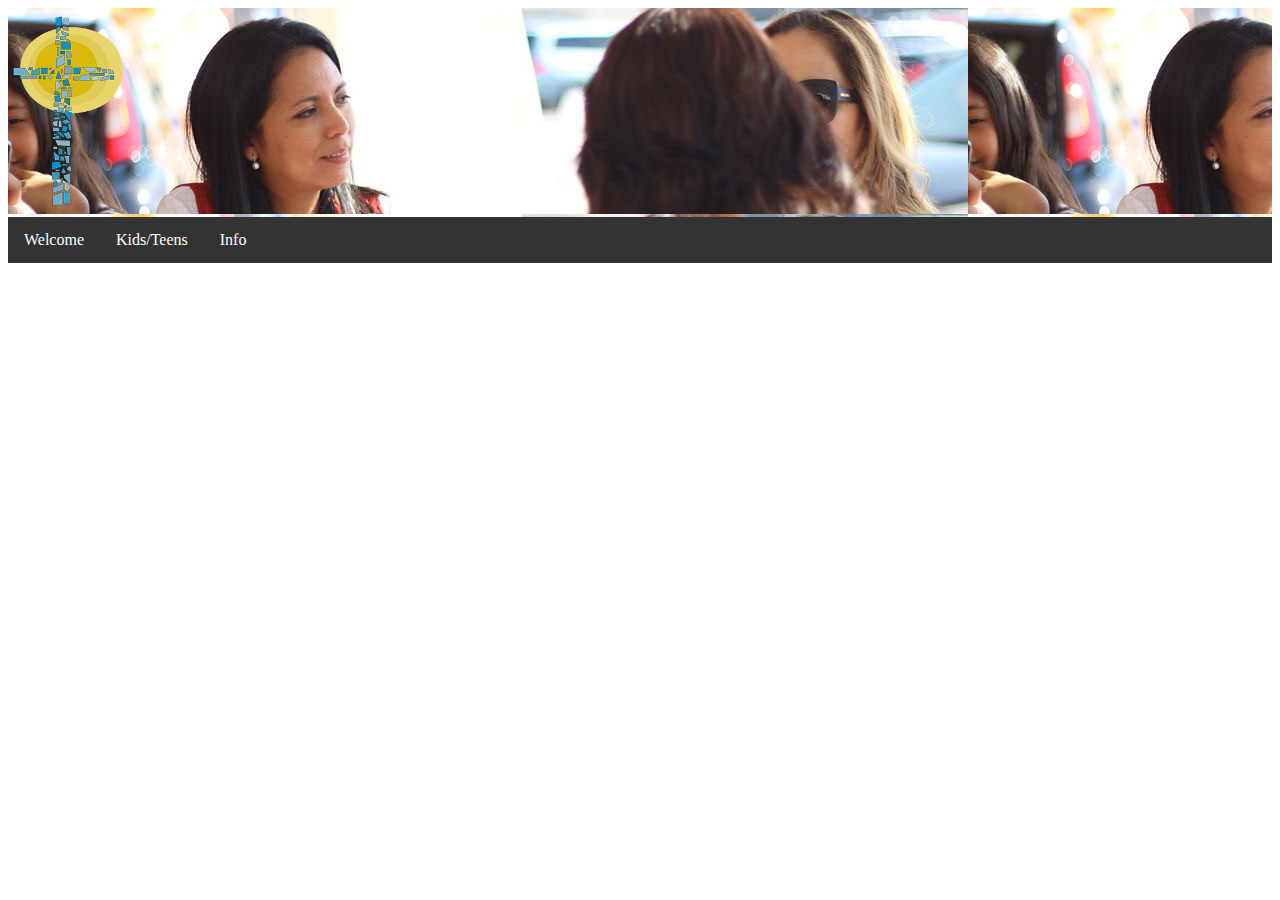
==== info.html @ a701d8e6 "yes" ====
<!doctype html>
<html>
<head>
<meta charset="utf-8">
<title>Info</title>
<link href="mosaic style.css" rel="stylesheet" type="text/css">
</head>

<body>
	<div class="infoHeader"><img src="assets/images/mosaic2.png" alt="hildaHeaderLogo" height="207"></div>
<div class="navbar">
  <a href="#home">Welcome</a>
  <a href="#news">Kids/Teens</a>
  <div class="dropdown">
	  <button class="dropbtn">Info 
      <i class="fa fa-caret-down"></i>
    </button>
    <div class="dropdown-content">
      <a href="#">Instagram</a>
      <a href="#">FaceBook</a>
      <a href="#">Find Us</a>
    </div>
  </div> 
</div>
</body>
</html>
---- mosaic style.css ----
html{
     font-size: 10px;
  margin: 0;
  font-family: sans-serif;
}
@font-face {
    font-family: "less light";
    font-weight: normal;
    font-style: normal;
}

@font-face {
	font-family:"Varela Regular";
	src: url("assets/fonts/OFL.txt");
	font-weight: normal;
	font-style: normal;
}

@font-face {
	font-family: 'simplifica';
	src: url("assets/fonts/__MACOSX/SIMPLIFICA Typeface/._SIMPLIFICA Typeface.ttf");
	font-weight: normal;
	font-style: normal;
}

body {
    background-color: white;
}


.container {
	position: relative;
	text-align: center;
	color: #000000;
	padding: 0px;
	margin: 0px;
	
}

.text1{
	font-family: 'less light';
	font-size: 100px;
	color: #377180;
    position: absolute;
    top: 119px;
    bottom: 50%;
    left: 352px;
}
.myLogo {
	background: url("assets/images/header.jpg");
}
.smallLogo {
	background:url("assets/images/teens header crop.jpg");
}
.infoHeader{
	background: url("assets/images/hilda outside header.jpg");
}
.navbar {
  overflow: hidden;
  background-color: #333333;
}

.navbar a {
  float: left;
  font-size: 16px;
	font-family: "Varela Regular";
  color: white;
  text-align: center;
  padding: 14px 16px;
  text-decoration: none;
}

.dropdown {
  float: left;
  overflow: hidden;
}

.dropdown .dropbtn {
  font-size: 16px;  
  border: none;
  outline: none;
  color: white;
  padding: 14px 16px;
  background-color: inherit;
  font-family: 'less light';
  margin: 0px;
}

.navbar a:hover, .dropdown:hover .dropbtn {
  background-color: red;
}

.dropdown-content {
  display: none;
  position: absolute;
  background-color: #f9f9f9;
  min-width: 160px;
  box-shadow: 0px 8px 16px 0px rgba(0,0,0,0.2);
  z-index: 1;
}

.dropdown-content a {
  float: none;
  color: black;
  padding: 14px 15px;
  text-decoration: none;
  display: block;
  text-align: left;
}

.dropdown-content a:hover {
  background-color: #ddd;
}

.dropdown:hover .dropdown-content {
  display: block;
}
title{
    font-family: 'Trade Winds', cursive;
}

.hello {
	text-align: center;
	font-family: "less light";
	color: black;
	font-size: 50px;
}



h1 {
    padding: inherit;
    margin: 50px;
    bottom: 10px;
    text-align: left;
    color:darkred;
    font-family:"introheadr base";
    font-size: 15px;
}

h2 {
    margin: 10px;
    padding: 20px;
    bottom: 15px;
    left: 45px;
    right: 45px;
    top: 15px;
    text-align: center;
    color:#2D5D69;
    font-family:'less light';
    font-size: 10px;
}

h3 {
    position: relative;
    text-align: center;
    color:#27515C;
    font-family: 'less bold';
    font-size: 100px;
}

h4 {
	font: "introrustg base2";
	font-size: 20px;
	text-align: inherit;
	color: gray;
	margin: auto;
	
}

.cb97 {
    margin: auto;
    padding: inherit;
    text-align: left;
    color: darkred;
    font-family: monospace;
    font-size: 170%;
}
.spearB {
    margin: auto;
    padding: inherit;
    text-align: left;
    color: darkred;
    font-family: monospace;
    font-size: 170%;
}

h4 {
    text-align: left;
    color: antiquewhite;
    font-family: monospace;
    font-size: 150%;
}
p {
	color: antiquewhite;
    font-family:fantasy;
    font-size: 190%;
}

ul {
    list-style-type: none;
    margin: 0;
    padding: 0;
    overflow: hidden;
    
}
li {
    float: left;
    clear: left;
    color: lightpink;
    text-align: left;
}

li a {
    display: block;
    color: gray;
    text-align: center;
    padding: 14px 16px;
    text-decoration: none;
}

li a:hover{
    background-color: darkred;
}
a {
    margin: auto;
    padding: 10px;
    color: darkolivegreen;
	text-align: left;
    font-family: monospace;
    font-size: 90%;
}


footer {
	margin: auto;
    padding: 10px;
    color: antiquewhite;
    text-align: justify;
    font-family: fantasy;
    font-size: 100%
}

hr {
	
}

button {
	
}

.allTogether{
	text-align: center;
	margin-bottom: 10px;
	margin-left: 20px;
	margin-right: 20px;
	margin-top: 10px;
	border-color: #000000;
}

.chrisPic{
	text-align: center;
	margin-bottom: 10px;
	margin-left: 20px;
	margin-right: 20px;
	margin-top: 10px;
}

.changbinPic{
	text-align: center;
	margin-bottom: 10px;
	margin-top: 10px;
	margin-left: 00px;
	margin-right: 0px;
}

.jisung{
	text-align: center;
	margin-bottom: 10px;
	margin-left: 20px;
	margin-right: 20px;
	margin-top: 10px;
	
}
.link{
	text-align: center;
	color: antiquewhite;
	font: "BebasNeue Regular";
	font-size: 15px;
	margin: 0px;
	padding: 0px;
}

footer{
	margin-top: 300px;

}
.end{
	margin: 40px;
	font: "introheadr base";
	font-size: 10px;
}
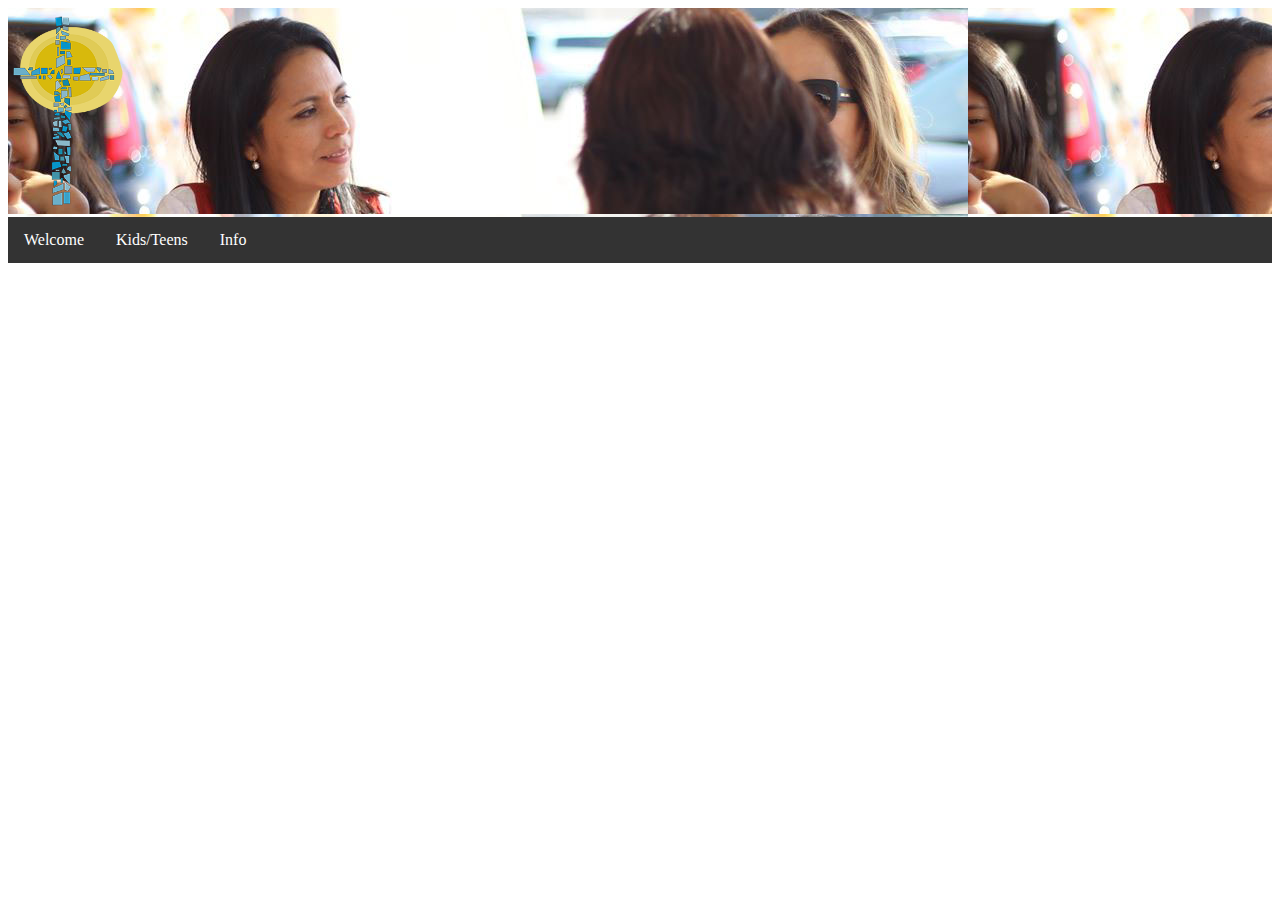
==== commit a02e802e: "pls" ====
--- a/info.html
+++ b/info.html
@@ -9,16 +9,22 @@
 <body>
 	<div class="infoHeader"><img src="assets/images/mosaic2.png" alt="hildaHeaderLogo" height="207"></div>
 <div class="navbar">
-  <a href="#home">Welcome</a>
-  <a href="#news">Kids/Teens</a>
+   <a href="index.html">Welcome</a>
+  <a href="kids and teens.html">Kids/Teens</a>
   <div class="dropdown">
 	  <button class="dropbtn">Info 
       <i class="fa fa-caret-down"></i>
     </button>
     <div class="dropdown-content">
-      <a href="#">Instagram</a>
-      <a href="#">FaceBook</a>
-      <a href="#">Find Us</a>
+      <a href="https://www.instagram.com/mosaicchurchsa/">Instagram</a>
+      <a href="https://www.facebook.com/mosaicchurchsa/">FaceBook</a>
+      <a href="info.html">Find Us</a>
+		<div class="MeetTeam">Meet Our Team</div>
+			<div class="pastorLucas">Pastor Lucas</div>
+    <div class="nora">Nora Silva</div>
+            <div class="melody">Melody Rain</div>
+	<div class="sylvia">Sylvia</div>
+	<div class="sal"> Sal & Sara</div>
     </div>
   </div> 
 </div>
--- a/mosaic style.css
+++ b/mosaic style.css
@@ -4,7 +4,8 @@
   font-family: sans-serif;
 }
 @font-face {
-    font-family: "less light";
+    font-family: 'VirtuousSlabThin';
+	src: url("assets/fonts/Virtuous Slab Font/VirtuousSlabThin.ttf");
     font-weight: normal;
     font-style: normal;
 }
@@ -17,8 +18,8 @@
 }
 
 @font-face {
-	font-family: 'simplifica';
-	src: url("assets/fonts/__MACOSX/SIMPLIFICA Typeface/._SIMPLIFICA Typeface.ttf");
+	font-family: 'GiraffeyRegular';
+	src: url("assets/fonts/Giraffey/onlinefontconverter.com/converted-files/GiraffeyRegular.ttf");
 	font-weight: normal;
 	font-style: normal;
 }
@@ -119,12 +120,6 @@
     font-family: 'Trade Winds', cursive;
 }
 
-.hello {
-	text-align: center;
-	font-family: "less light";
-	color: black;
-	font-size: 50px;
-}
 
 
 
@@ -191,112 +186,110 @@
     font-family: monospace;
     font-size: 150%;
 }
-p {
-	color: antiquewhite;
-    font-family:fantasy;
-    font-size: 190%;
-}
-
-ul {
-    list-style-type: none;
-    margin: 0;
-    padding: 0;
-    overflow: hidden;
-    
-}
-li {
-    float: left;
-    clear: left;
-    color: lightpink;
-    text-align: left;
-}
-
-li a {
-    display: block;
-    color: gray;
-    text-align: center;
-    padding: 14px 16px;
-    text-decoration: none;
-}
-
-li a:hover{
-    background-color: darkred;
-}
-a {
-    margin: auto;
-    padding: 10px;
-    color: darkolivegreen;
+.hello {
+	text-align: center;
+	text-decoration: underline black;
+	font-family: 'GiraffeyRegular';
+	color: black;
+	font-size: 100px;
+	
+}
+
+.panel{
+	text-align: center;
+	border-color: #000000;
+	width:700px;
+	float: left;
+	position: absolute;
+	text-decoration: underline;
+	color: #377180;
+	font-family: 'GiraffeyRegular';
+	font-size: 90px;
+	padding-top: 50px;
+}
+
+.panel2{
+	text-align: right;
+	width: 800px;
+	float: right;
+	font-size: 25px;
+	padding-top: 170px;
+	padding-right: 100px;
+	font-family: 'VirtuousSlabThin';
+}
+
+.ourPrayerForYou{
 	text-align: left;
-    font-family: monospace;
-    font-size: 90%;
-}
-
-
-footer {
-	margin: auto;
-    padding: 10px;
-    color: antiquewhite;
-    text-align: justify;
-    font-family: fantasy;
-    font-size: 100%
-}
-
-hr {
-	
-}
-
-button {
-	
-}
-
-.allTogether{
-	text-align: center;
-	margin-bottom: 10px;
-	margin-left: 20px;
-	margin-right: 20px;
-	margin-top: 10px;
-	border-color: #000000;
-}
-
-.chrisPic{
-	text-align: center;
-	margin-bottom: 10px;
-	margin-left: 20px;
-	margin-right: 20px;
-	margin-top: 10px;
-}
-
-.changbinPic{
-	text-align: center;
-	margin-bottom: 10px;
-	margin-top: 10px;
-	margin-left: 00px;
-	margin-right: 0px;
-}
-
-.jisung{
-	text-align: center;
-	margin-bottom: 10px;
-	margin-left: 20px;
-	margin-right: 20px;
-	margin-top: 10px;
-	
-}
-.link{
-	text-align: center;
-	color: antiquewhite;
-	font: "BebasNeue Regular";
-	font-size: 15px;
-	margin: 0px;
-	padding: 0px;
-}
-
-footer{
-	margin-top: 300px;
-
-}
-.end{
-	margin: 40px;
-	font: "introheadr base";
-	font-size: 10px;
-}
+	border-color: #000000;
+	width:700px;
+	float: left;
+	position: absolute;
+	text-decoration: underline;
+	color: #377180;
+	font-family: 'GiraffeyRegular';
+	font-size: 90px;
+	padding-top: 270px;
+	padding-left: 230px;
+}
+
+.prayer{
+	text-align: right;
+	width: 800px;
+	float: right;
+	font-size: 25px;
+	padding-top: 150px;
+	padding-right: 100px;
+	font-family: 'VirtuousSlabThin';
+	
+}
+.ourVision{
+	text-align: left;
+	border-color: #000000;
+	width:700px;
+	float: left;
+	position: absolute;
+	text-decoration: underline;
+	color: #377180;
+	font-family: 'GiraffeyRegular';
+	font-size: 90px;
+	padding-top: 470px;
+	padding-left: 230px;
+}
+
+.vision{
+	text-align: right;
+	width: 800px;
+	float: right;
+	font-size: 25px;
+	padding-top: 130px;
+	padding-right: 100px;
+	font-family: 'VirtuousSlabThin';
+	
+}
+
+.ourBelief{
+	text-align: left;
+	border-color: #000000;
+	width:700px;
+	float: left;
+	position: absolute;
+	text-decoration: underline;
+	color: #377180;
+	font-family: 'GiraffeyRegular';
+	font-size: 90px;
+	padding-top: 900px;
+	padding-left: 230px;
+}
+
+.belief{
+	text-align: right;
+	width: 800px;
+	float: right;
+	font-size: 25px;
+	padding-top: 280px;
+	padding-right: 100px;
+	font-family: 'VirtuousSlabThin';
+}
+.teenPhoto, img{
+	border-radius: 50%;
+}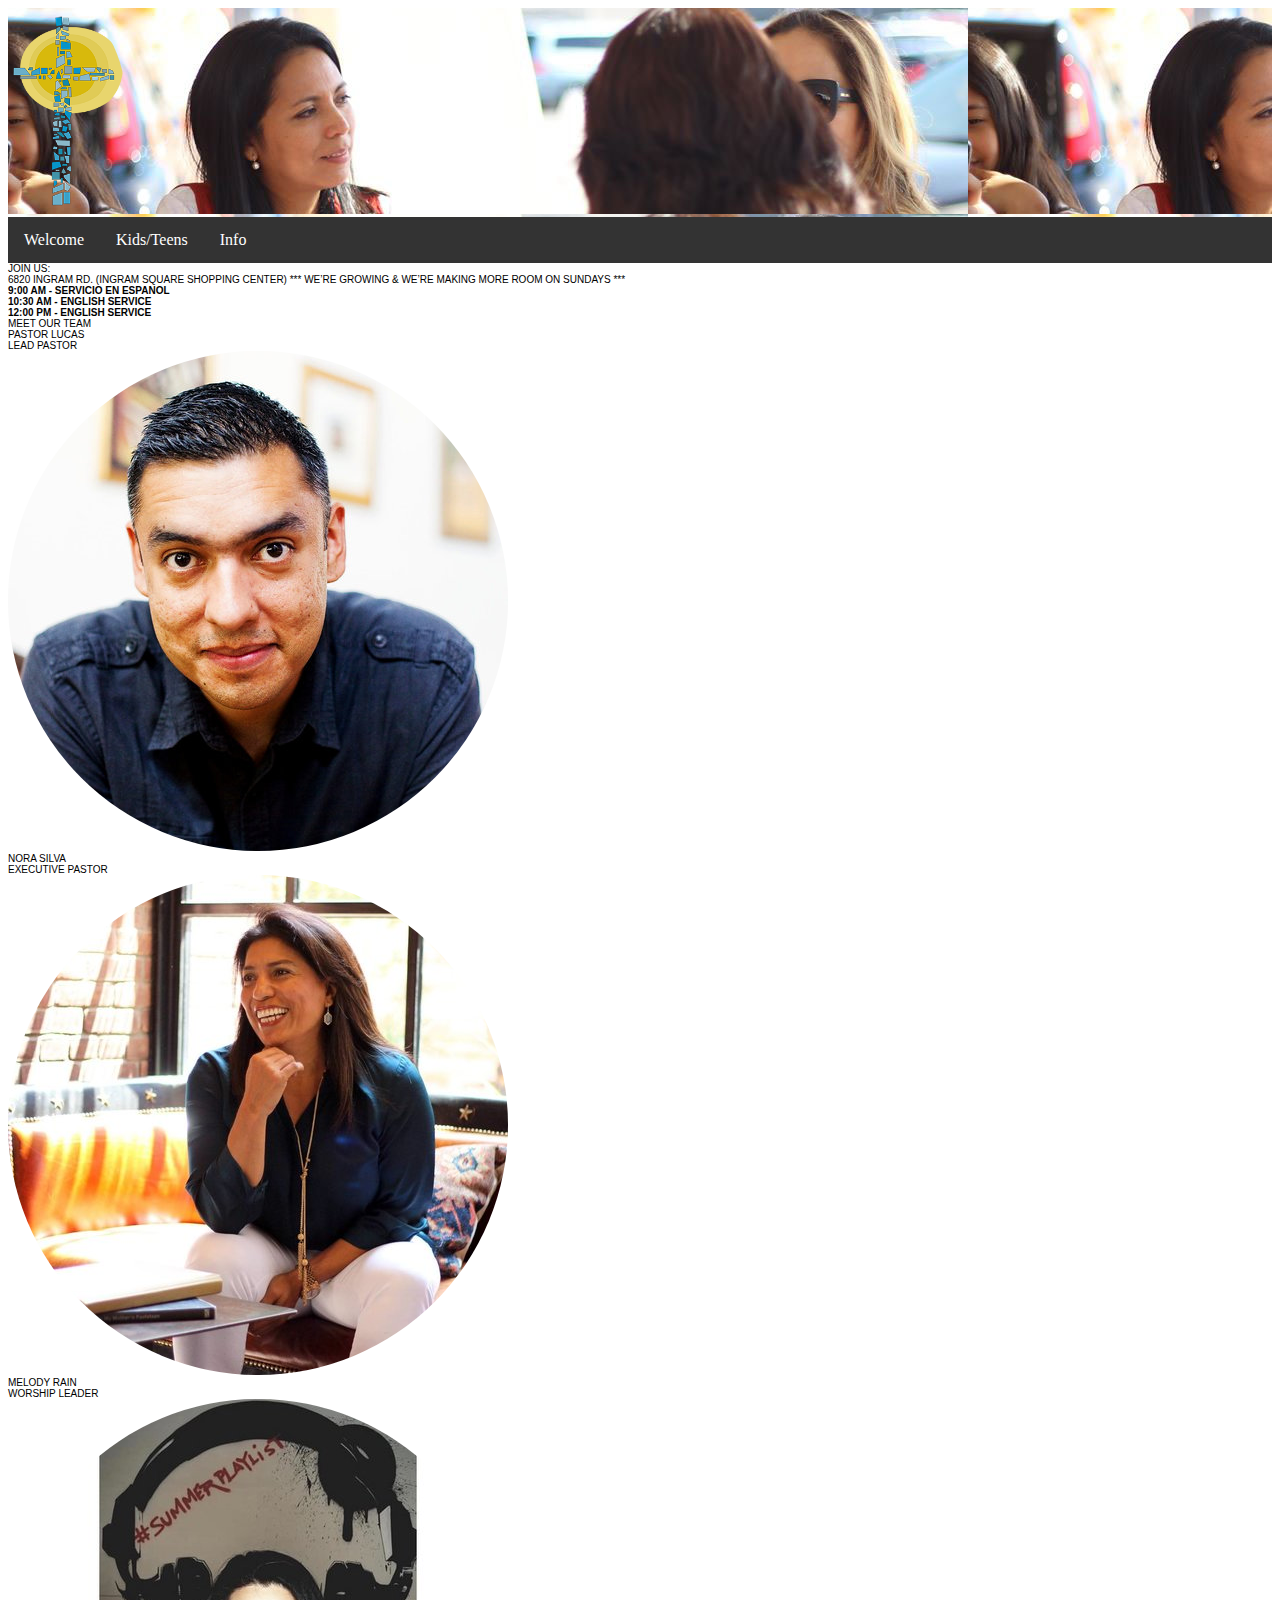
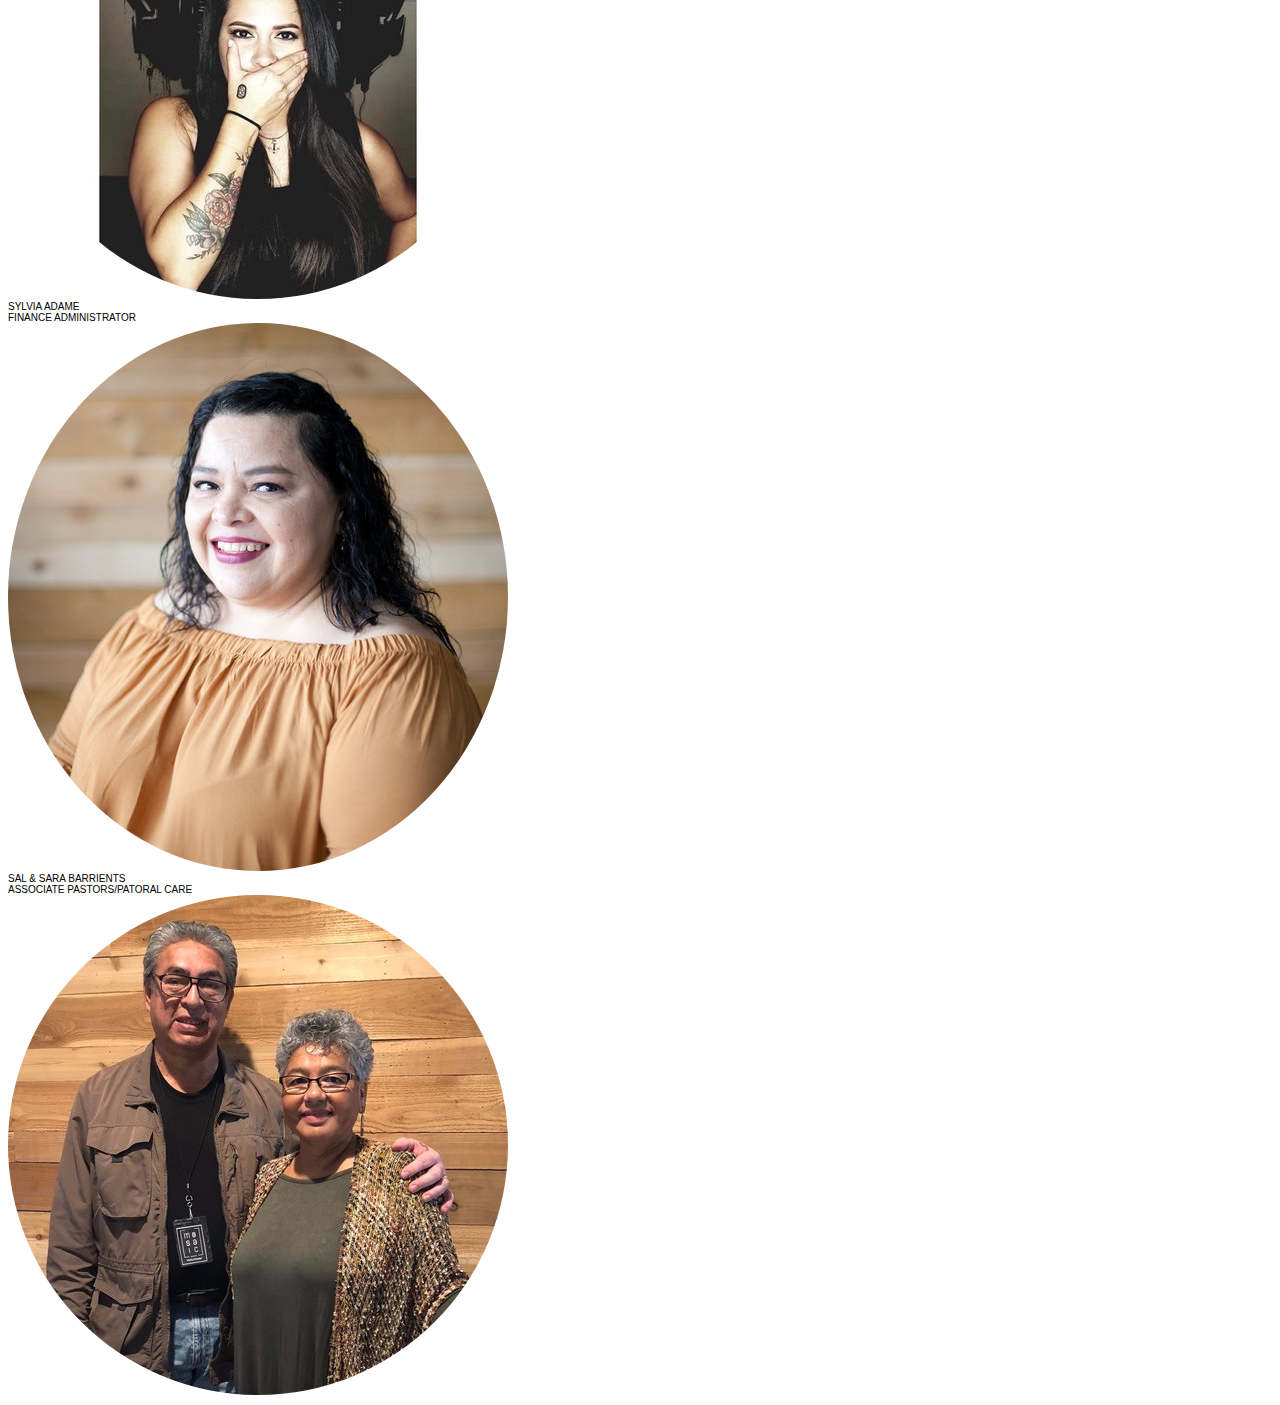
==== commit 5470a13c: "almost there" ====
--- a/info.html
+++ b/info.html
@@ -19,14 +19,30 @@
       <a href="https://www.instagram.com/mosaicchurchsa/">Instagram</a>
       <a href="https://www.facebook.com/mosaicchurchsa/">FaceBook</a>
       <a href="info.html">Find Us</a>
-		<div class="MeetTeam">Meet Our Team</div>
-			<div class="pastorLucas">Pastor Lucas</div>
-    <div class="nora">Nora Silva</div>
-            <div class="melody">Melody Rain</div>
-	<div class="sylvia">Sylvia</div>
-	<div class="sal"> Sal & Sara</div>
-    </div>
-  </div> 
-</div>
+		</div>
+	   </div>
+  </div>  
+	<div class="whereWeAre">JOIN US:</div>
+		<div class="location">6820 INGRAM RD. (INGRAM SQUARE SHOPPING CENTER) *** WE’RE GROWING & WE’RE MAKING MORE ROOM ON SUNDAYS ***</div> 
+			<div class="schedule"><b>9:00 AM - SERVICIO EN ESPANOL
+						<br>10:30 AM - ENGLISH SERVICE
+						<br>12:00 PM - ENGLISH SERVICE</b></div>
+		<div class="MeetTeam">MEET OUR TEAM</div>
+			<div class="pastorLucas">PASTOR LUCAS</div>
+	<div class="lead">LEAD PASTOR</div>
+				<div class="pastorPic"><img src="assets/images/lucas+profile.jpg" alt="patorLucas"></div>
+<div class="nora">NORA SILVA</div>
+	<div class="ex">EXECUTIVE PASTOR</div>
+				<div class="noraPic"><img src="assets/images/nora+profile+pic.jpg" alt="nora"></div>
+	
+            <div class="melody">MELODY RAIN</div>
+	<div class="wor">WORSHIP LEADER</div>
+				<div class="melodyPic"><img src="assets/images/mel+profile+pic.jpg" alt="melodyRain"></div>
+			<div class="sylvia">SYLVIA ADAME</div>
+	<div class="fin">FINANCE ADMINISTRATOR</div>
+				<div class="sylviaPic"><img src="assets/images/sylvia.jpeg" alt="sylviaA"></div>
+			<div class="sal"> SAL & SARA BARRIENTS</div>
+	<div class="as">ASSOCIATE PASTORS/PATORAL CARE</div>
+				<div class="salPic"><img src="assets/images/sal+&+sara+profile+pic.jpg" alt="salAndSara"></div>
 </body>
 </html>
--- a/mosaic style.css
+++ b/mosaic style.css
@@ -290,6 +290,29 @@
 	padding-right: 100px;
 	font-family: 'VirtuousSlabThin';
 }
-.teenPhoto, img{
+
+.anchoredKids{
+	float: right;
+	font-family: 'GiraffeyRegular';
+	font-size: 90px;
+	width: 50%;
+	color: #377180;
+	padding-left: 700px;
+	padding-top: 50px;
+}
+
+.kids{
+	float: right;
+	font-family: 'VirtuousSlabThin';
+	font-size: 25px;
+	text-align: right;
+	padding-top: 75px;
+	width: 50%;
+}
+
+.teenPhoto{
+	float: right;
+}
+img{
 	border-radius: 50%;
 }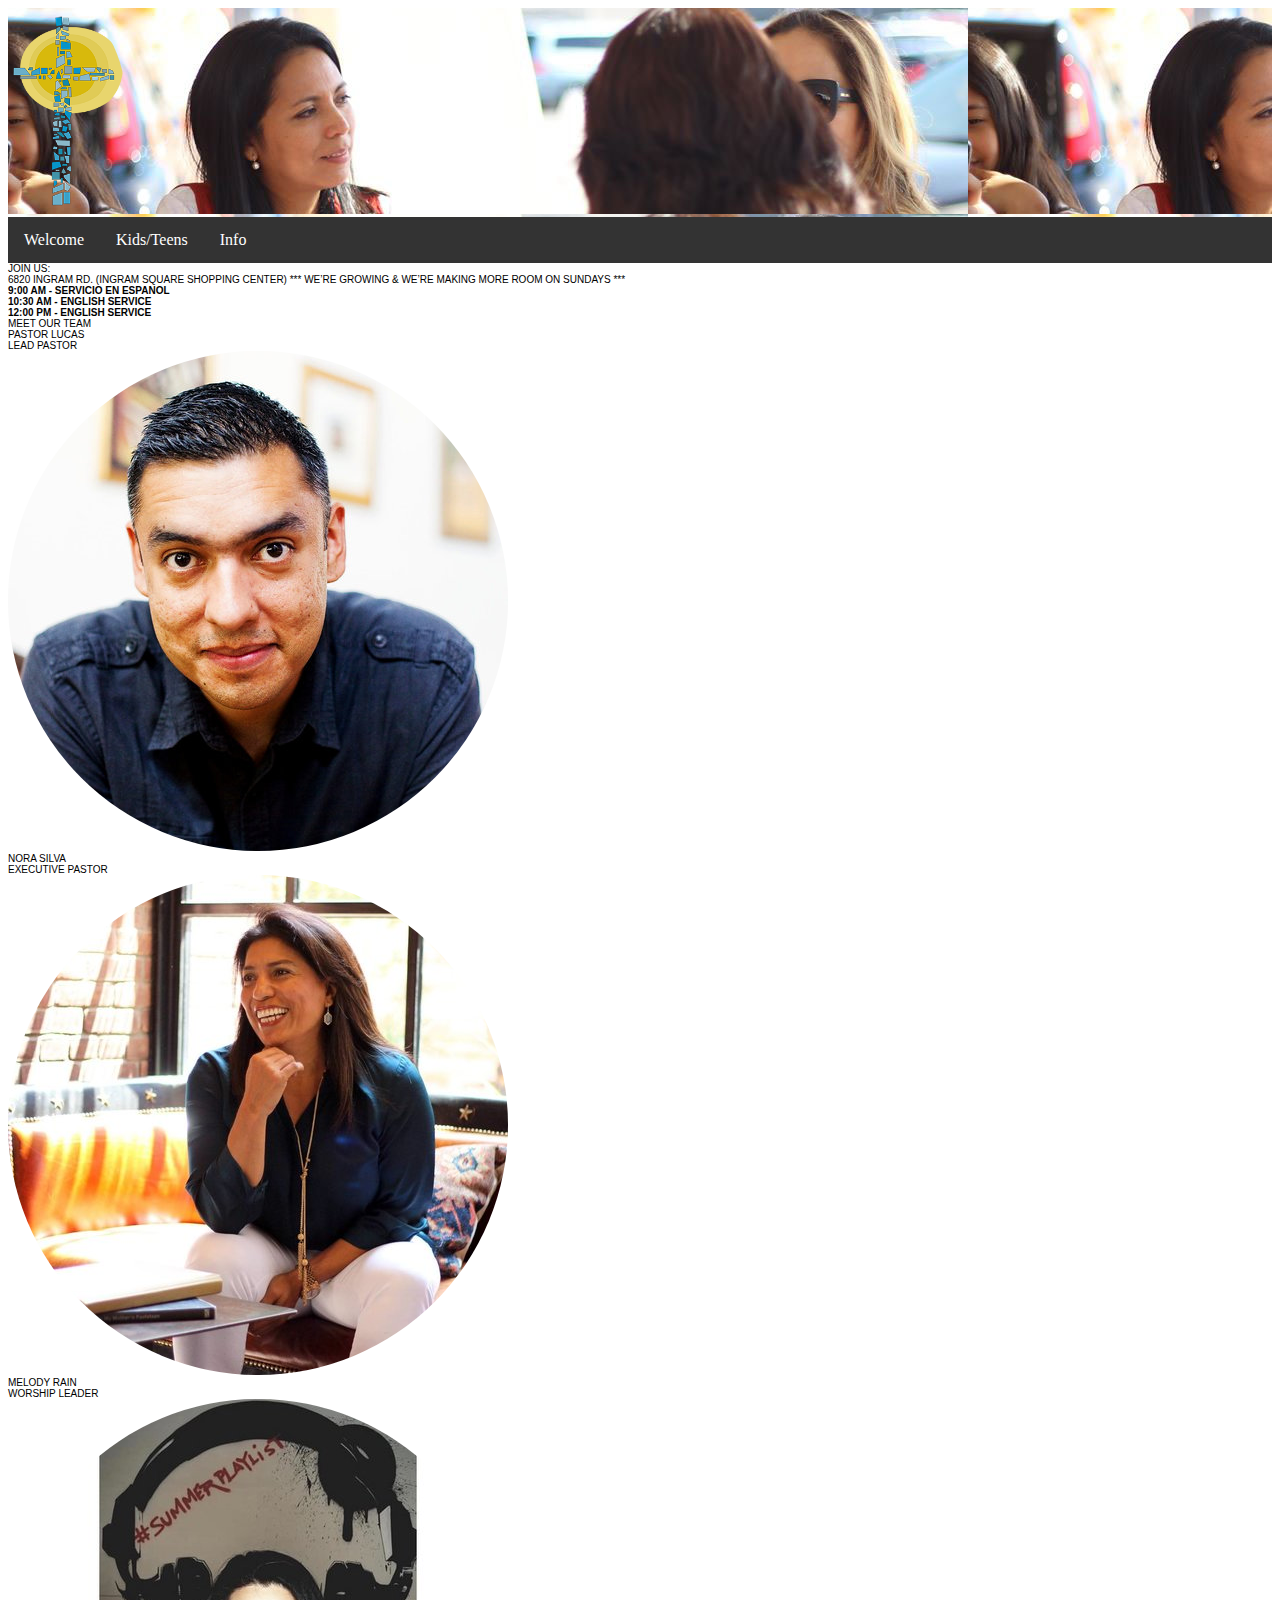
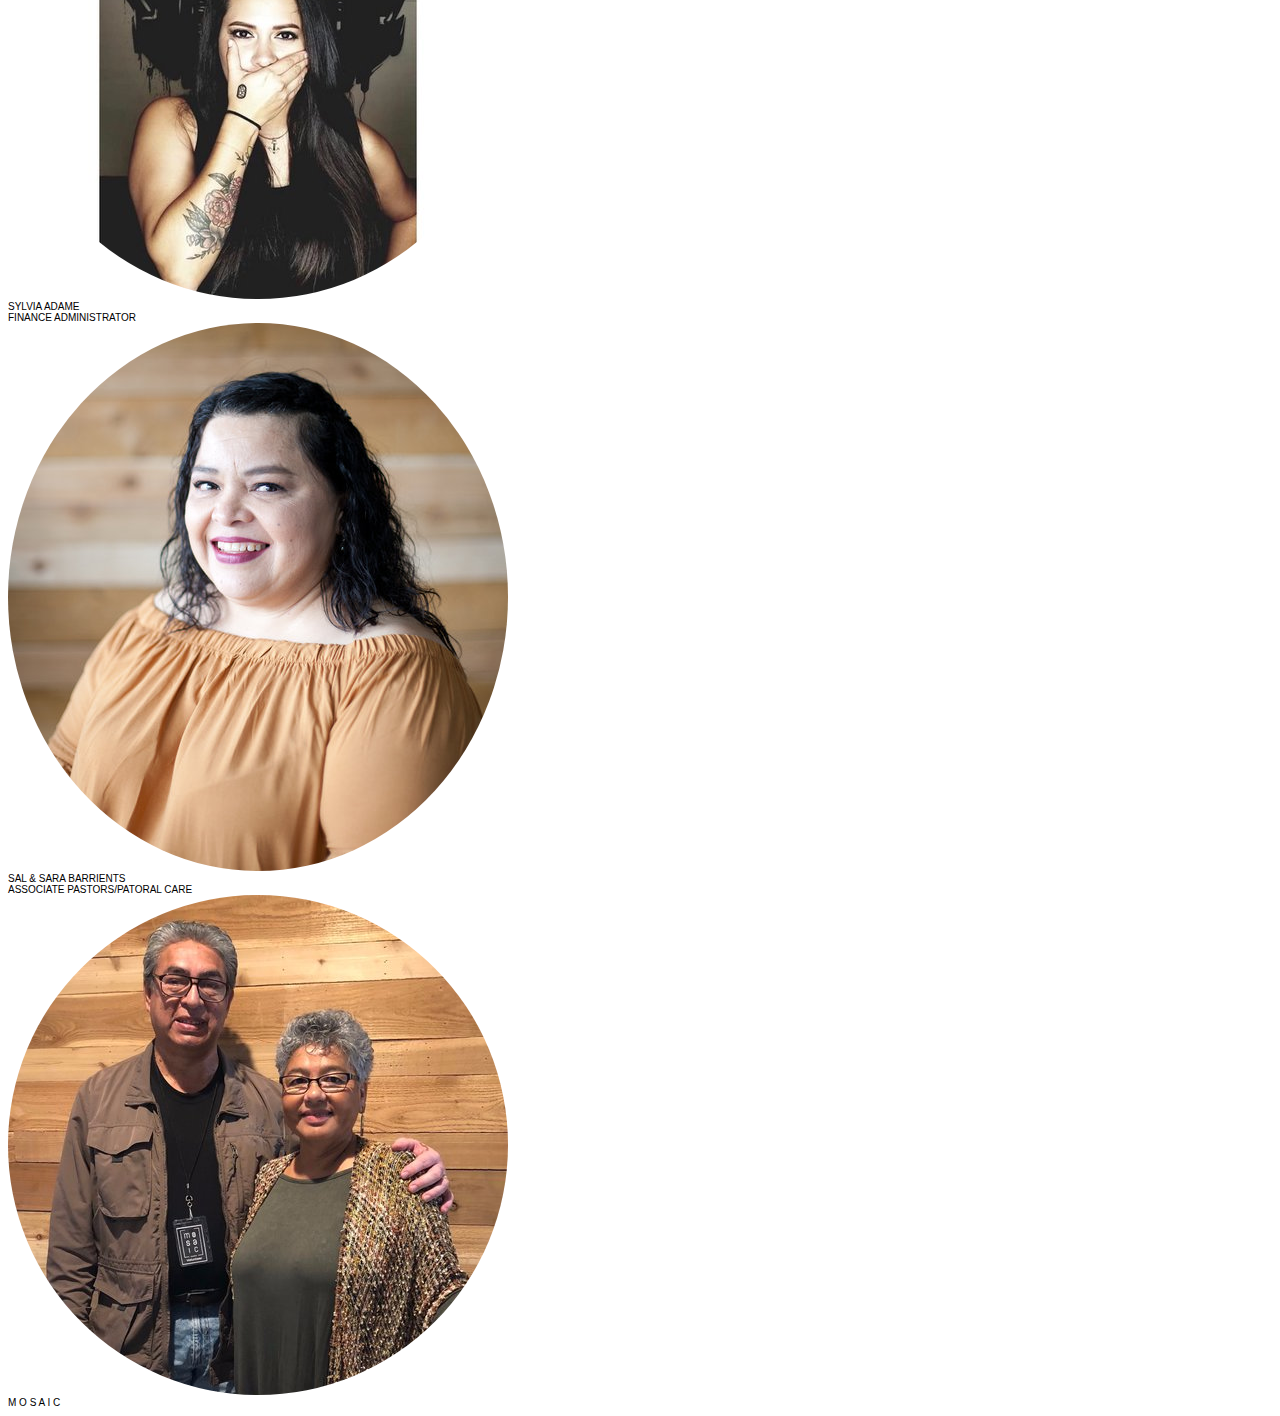
==== commit 49f51ba3: "ya" ====
--- a/info.html
+++ b/info.html
@@ -44,5 +44,6 @@
 			<div class="sal"> SAL & SARA BARRIENTS</div>
 	<div class="as">ASSOCIATE PASTORS/PATORAL CARE</div>
 				<div class="salPic"><img src="assets/images/sal+&+sara+profile+pic.jpg" alt="salAndSara"></div>
+	<div class="banner">M O S A I C</div>
 </body>
 </html>
